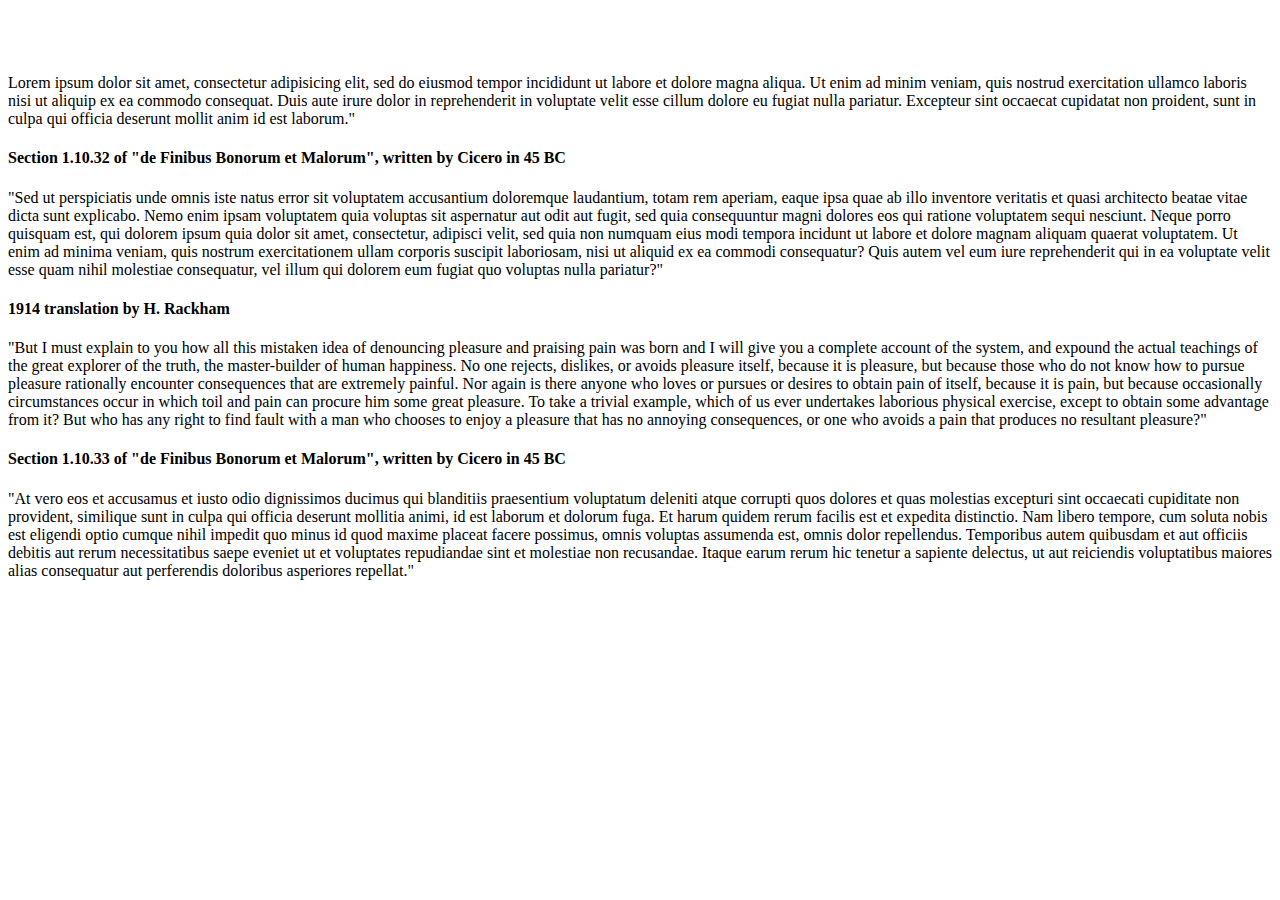
==== src/main/java/org/jboss/errai/demo/todo/client/local/App.html @ 634d5fb6 "Added new Header at the top of the page (i.e., nav bar)." ====
<!DOCTYPE html>
<html>
<head>
</head>
<body>
	<div id=wrap data-field=body>
		<div data-field=navbar>
		</div>

		<!-- Spacer. Prevents content from getting hidden underneath the fixed position navbar. -->
		<div style="height: 50px"></div>

		<div class=container>
			<div data-field=content data-role=dummy>
				<!-- No "designer" template would be complete without some Lorem Ipsum! -->
				<p>Lorem ipsum dolor sit amet, consectetur adipisicing elit, sed
					do eiusmod tempor incididunt ut labore et dolore magna aliqua. Ut
					enim ad minim veniam, quis nostrud exercitation ullamco laboris
					nisi ut aliquip ex ea commodo consequat. Duis aute irure dolor in
					reprehenderit in voluptate velit esse cillum dolore eu fugiat nulla
					pariatur. Excepteur sint occaecat cupidatat non proident, sunt in
					culpa qui officia deserunt mollit anim id est laborum."
				<h4>Section 1.10.32 of "de Finibus Bonorum et Malorum", written
					by Cicero in 45 BC</h4>
				<p>"Sed ut perspiciatis unde omnis iste natus error sit
					voluptatem accusantium doloremque laudantium, totam rem aperiam,
					eaque ipsa quae ab illo inventore veritatis et quasi architecto
					beatae vitae dicta sunt explicabo. Nemo enim ipsam voluptatem quia
					voluptas sit aspernatur aut odit aut fugit, sed quia consequuntur
					magni dolores eos qui ratione voluptatem sequi nesciunt. Neque
					porro quisquam est, qui dolorem ipsum quia dolor sit amet,
					consectetur, adipisci velit, sed quia non numquam eius modi tempora
					incidunt ut labore et dolore magnam aliquam quaerat voluptatem. Ut
					enim ad minima veniam, quis nostrum exercitationem ullam corporis
					suscipit laboriosam, nisi ut aliquid ex ea commodi consequatur?
					Quis autem vel eum iure reprehenderit qui in ea voluptate velit
					esse quam nihil molestiae consequatur, vel illum qui dolorem eum
					fugiat quo voluptas nulla pariatur?"
				<h4>1914 translation by H. Rackham</h4>
				<p>"But I must explain to you how all this mistaken idea of
					denouncing pleasure and praising pain was born and I will give you
					a complete account of the system, and expound the actual teachings
					of the great explorer of the truth, the master-builder of human
					happiness. No one rejects, dislikes, or avoids pleasure itself,
					because it is pleasure, but because those who do not know how to
					pursue pleasure rationally encounter consequences that are
					extremely painful. Nor again is there anyone who loves or pursues
					or desires to obtain pain of itself, because it is pain, but
					because occasionally circumstances occur in which toil and pain can
					procure him some great pleasure. To take a trivial example, which
					of us ever undertakes laborious physical exercise, except to obtain
					some advantage from it? But who has any right to find fault with a
					man who chooses to enjoy a pleasure that has no annoying
					consequences, or one who avoids a pain that produces no resultant
					pleasure?"
				<h4>Section 1.10.33 of "de Finibus Bonorum et Malorum", written
					by Cicero in 45 BC</h4>
				<p>"At vero eos et accusamus et iusto odio dignissimos ducimus
					qui blanditiis praesentium voluptatum deleniti atque corrupti quos
					dolores et quas molestias excepturi sint occaecati cupiditate non
					provident, similique sunt in culpa qui officia deserunt mollitia
					animi, id est laborum et dolorum fuga. Et harum quidem rerum
					facilis est et expedita distinctio. Nam libero tempore, cum soluta
					nobis est eligendi optio cumque nihil impedit quo minus id quod
					maxime placeat facere possimus, omnis voluptas assumenda est, omnis
					dolor repellendus. Temporibus autem quibusdam et aut officiis
					debitis aut rerum necessitatibus saepe eveniet ut et voluptates
					repudiandae sint et molestiae non recusandae. Itaque earum rerum
					hic tenetur a sapiente delectus, ut aut reiciendis voluptatibus
					maiores alias consequatur aut perferendis doloribus asperiores
					repellat."
			</div>
		</div>
	</div>
</body>
</html>
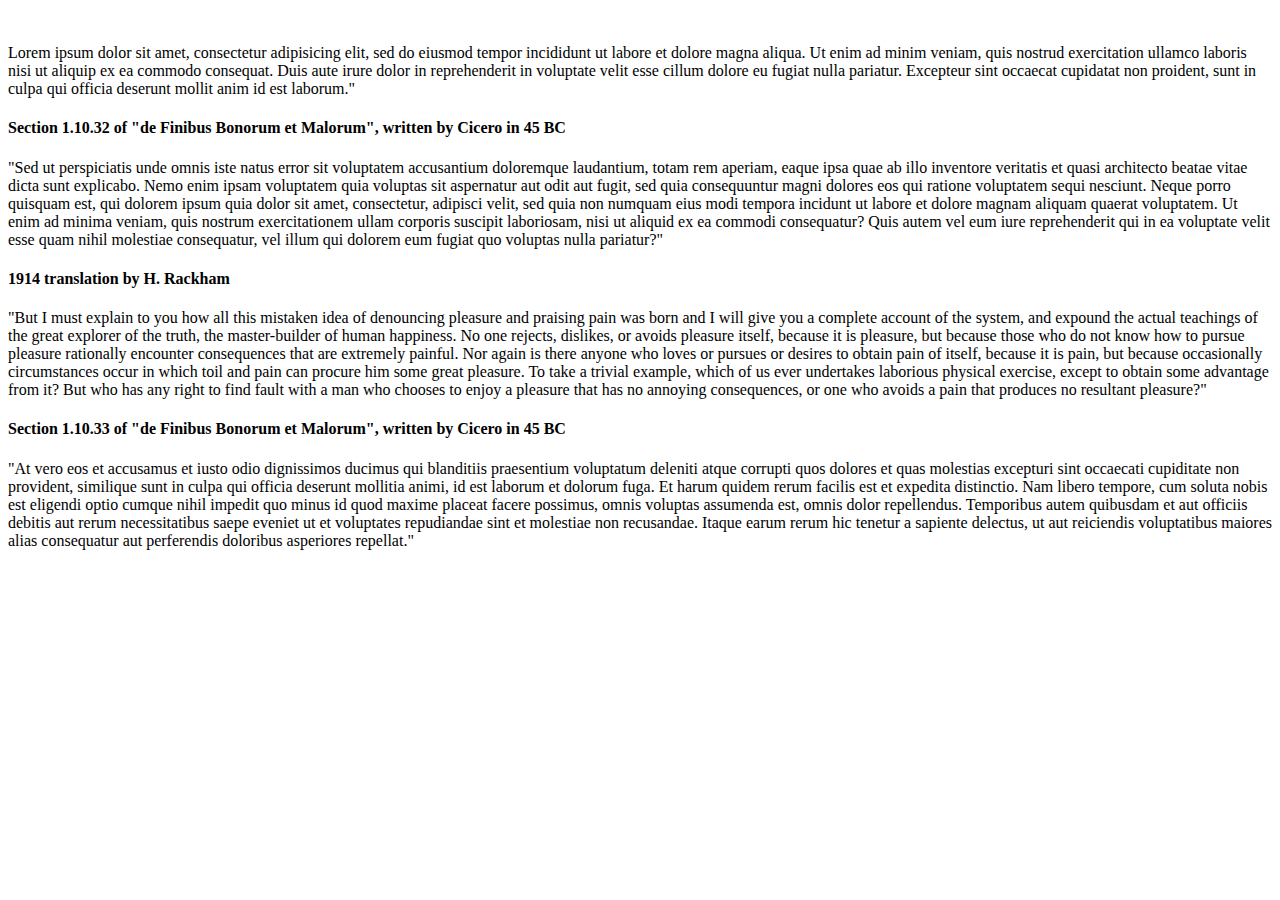
==== commit 483b2fc1: "More clean up code." ====
--- a/src/main/java/org/jboss/errai/demo/todo/client/local/App.html
+++ b/src/main/java/org/jboss/errai/demo/todo/client/local/App.html
@@ -8,7 +8,7 @@
 		</div>
 
 		<!-- Spacer. Prevents content from getting hidden underneath the fixed position navbar. -->
-		<div style="height: 50px"></div>
+		<div style="height: 20px"></div>
 
 		<div class=container>
 			<div data-field=content data-role=dummy>
